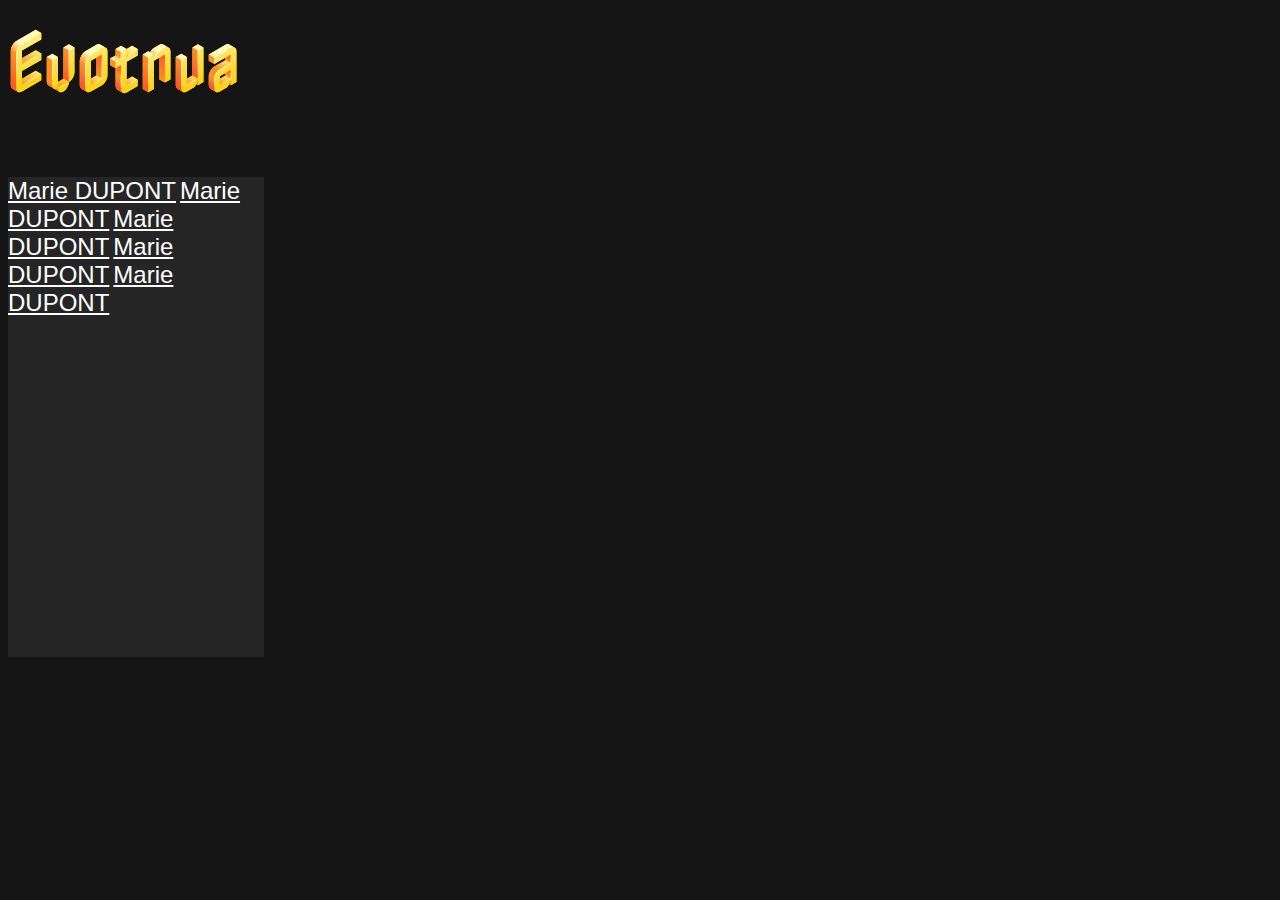
==== index.html @ bce99f07 "barreLatteralGauche v2" ====
<!DOCTYPE html>
<html lang="en">
<head>
    <meta charset="UTF-8">
    <link rel="stylesheet" href="css.css"/>
    <meta http-equiv="X-UA-Compatible" content="IE=edge">
    <meta name="viewport" content="width=device-width, initial-scale=1.0">
    <title>Evotnua</title>
    <link rel="icon" type="image/png" href="img/logoIconTopPage.png">
    <link rel="preconnect" href="https://fonts.googleapis.com"><link rel="preconnect" href="https://fonts.gstatic.com" crossorigin><link href="https://fonts.googleapis.com/css2?family=Fredoka+One&family=Nabla&display=swap" rel="stylesheet">
</head>
<body>
    <!-- Juste le titre en police de titre (Nabla) -->
    <p class="Evotnua">Evotnua</p>
    <div class="barreLatteralGauche">
        <a class="defaultFont" href="#" target="_blank">Marie DUPONT</a>
        <a class="defaultFont" href="#" target="_blank">Marie DUPONT</a>
        <a class="defaultFont" href="#" target="_blank">Marie DUPONT</a>
        <a class="defaultFont" href="#" target="_blank">Marie DUPONT</a>
        <a class="defaultFont" href="#" target="_blank">Marie DUPONT</a>
    </div>
    <div class="messagerie">
        <p class="defaultFont"></p>
    </div>
</body>
</html>
---- css.css ----
body {
    background-color: rgb(21, 21, 21);
}

.Evotnua {
    font-family: 'Nabla', cursive;
    font-weight: 600;
    font-size: 4em;
    margin-top: auto;
}

.barreLatteralGauche {
    background-color: rgb(37, 37, 37);
    width: 16em;
    height: 30em;
    padding-bottom: 0em;
}

.defaultFont {
    font-family: Verdana, Geneva, Tahoma, sans-serif;
    font-size: 1.5em;
    color: rgb(255, 255, 255);
}

.messagerie {
    /* rien pour l'instant */
}
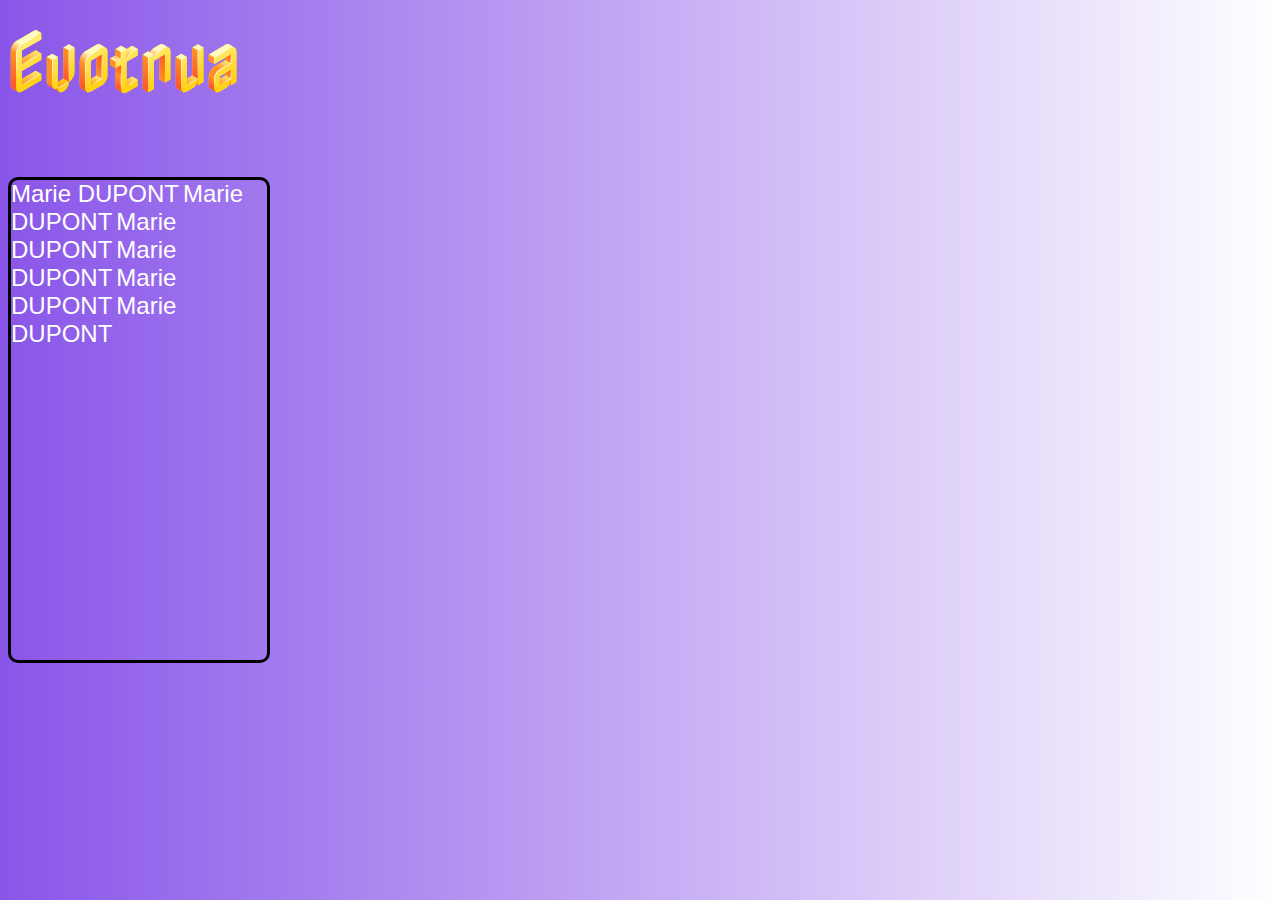
==== commit 082af819: "ajout du fond d'écran + bordure pour la barreLatteral + deleted backgroundImage.png" ====
--- a/index.html
+++ b/index.html
@@ -10,14 +10,15 @@
     <link rel="preconnect" href="https://fonts.googleapis.com"><link rel="preconnect" href="https://fonts.gstatic.com" crossorigin><link href="https://fonts.googleapis.com/css2?family=Fredoka+One&family=Nabla&display=swap" rel="stylesheet">
 </head>
 <body>
-    <!-- Juste le titre en police de titre (Nabla) -->
+    <!-- La class Evotnua est juste la titre en police de titre (Nabla) -->
     <p class="Evotnua">Evotnua</p>
     <div class="barreLatteralGauche">
-        <a class="defaultFont" href="#" target="_blank">Marie DUPONT</a>
-        <a class="defaultFont" href="#" target="_blank">Marie DUPONT</a>
-        <a class="defaultFont" href="#" target="_blank">Marie DUPONT</a>
-        <a class="defaultFont" href="#" target="_blank">Marie DUPONT</a>
-        <a class="defaultFont" href="#" target="_blank">Marie DUPONT</a>
+       <a class="defaultFont" class="userSelection" href="#" target="_blank">Marie DUPONT</a>
+       <a class="defaultFont" class="userSelection" href="#" target="_blank">Marie DUPONT</a>
+       <a class="defaultFont" class="userSelection" href="#" target="_blank">Marie DUPONT</a>
+       <a class="defaultFont" class="userSelection" href="#" target="_blank">Marie DUPONT</a>
+       <a class="defaultFont" class="userSelection" href="#" target="_blank">Marie DUPONT</a>
+       <a class="defaultFont" class="userSelection" href="#" target="_blank">Marie DUPONT</a>
     </div>
     <div class="messagerie">
         <p class="defaultFont"></p>
--- a/css.css
+++ b/css.css
@@ -1,5 +1,5 @@
 body {
-    background-color: rgb(21, 21, 21);
+    background: linear-gradient(90deg, #8955e9, #ffffff);
 }
 
 .Evotnua {
@@ -10,10 +10,20 @@
 }
 
 .barreLatteralGauche {
-    background-color: rgb(37, 37, 37);
     width: 16em;
     height: 30em;
     padding-bottom: 0em;
+    margin: 0;
+    border-top: 3px black solid;
+    border-right: 3px black solid;
+    border-bottom: 3px black solid;
+    border-left: 3px black solid;
+    border-radius: 10px;
+    padding-left: 0;
+}
+
+.userSelection {
+    /* rien */
 }
 
 .defaultFont {
@@ -22,6 +32,6 @@
     color: rgb(255, 255, 255);
 }
 
-.messagerie {
-    /* rien pour l'instant */
+a:link {
+    text-decoration: none;
 }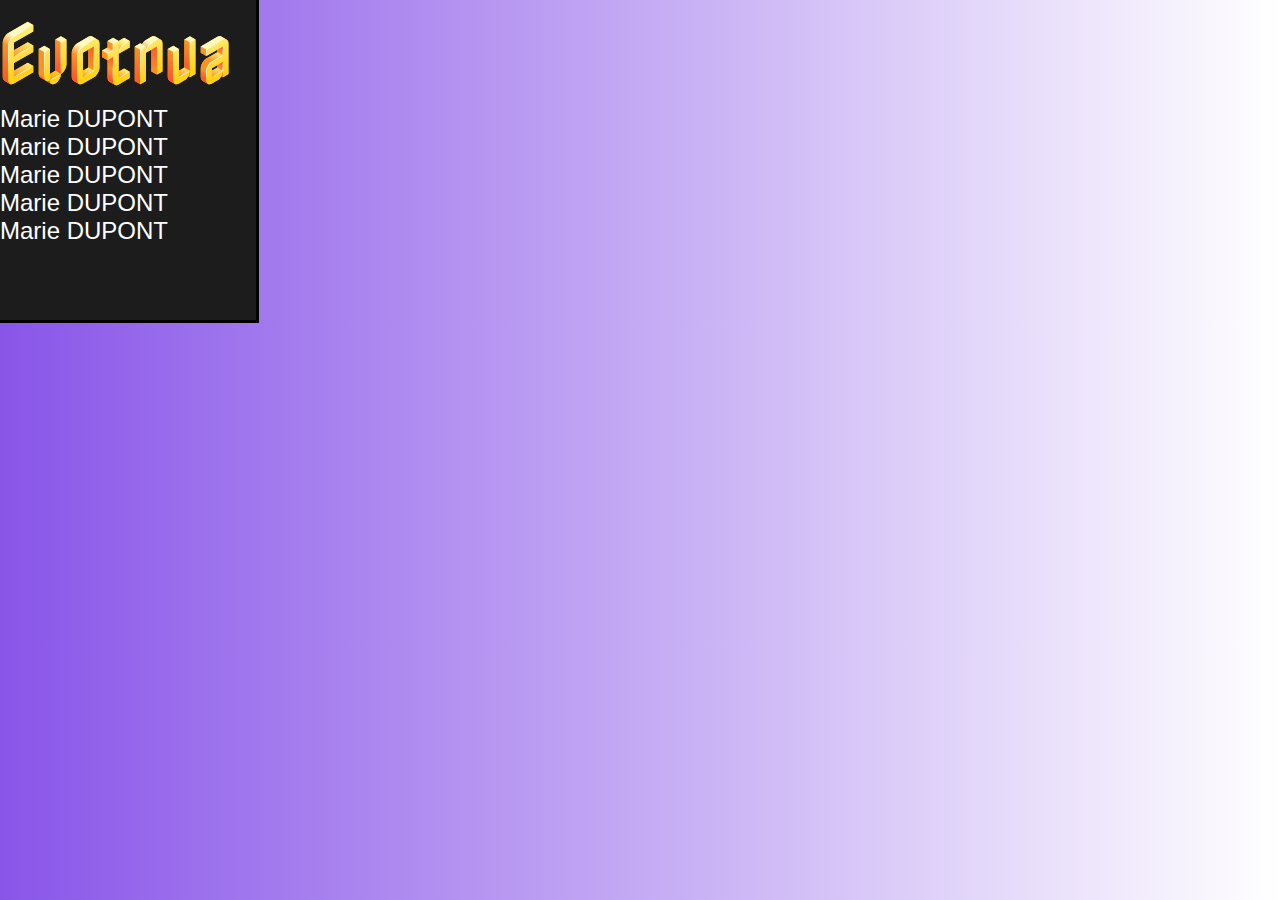
==== commit 97e3887d: "barreLatteralGauche réparé (v1) + logo replaced" ====
--- a/index.html
+++ b/index.html
@@ -11,14 +11,13 @@
 </head>
 <body>
     <!-- La class Evotnua est juste la titre en police de titre (Nabla) -->
-    <p class="Evotnua">Evotnua</p>
     <div class="barreLatteralGauche">
-       <a class="defaultFont" class="userSelection" href="#" target="_blank">Marie DUPONT</a>
-       <a class="defaultFont" class="userSelection" href="#" target="_blank">Marie DUPONT</a>
-       <a class="defaultFont" class="userSelection" href="#" target="_blank">Marie DUPONT</a>
-       <a class="defaultFont" class="userSelection" href="#" target="_blank">Marie DUPONT</a>
-       <a class="defaultFont" class="userSelection" href="#" target="_blank">Marie DUPONT</a>
-       <a class="defaultFont" class="userSelection" href="#" target="_blank">Marie DUPONT</a>
+       <p class="Evotnua">Evotnua</p>
+       <a class="defaultFont" class="userSelection1" href="#" target="_blank">Marie DUPONT <br></a>
+       <a class="defaultFont" class="userSelection2" href="#" target="_blank">Marie DUPONT <br></a>
+       <a class="defaultFont" class="userSelection3" href="#" target="_blank">Marie DUPONT <br></a>
+       <a class="defaultFont" class="userSelection4" href="#" target="_blank">Marie DUPONT <br></a>
+       <a class="defaultFont" class="userSelection5" href="#" target="_blank">Marie DUPONT <br></a>
     </div>
     <div class="messagerie">
         <p class="defaultFont"></p>
--- a/css.css
+++ b/css.css
@@ -1,3 +1,7 @@
+* {
+    margin: 0;
+}
+
 body {
     background: linear-gradient(90deg, #8955e9, #ffffff);
 }
@@ -11,25 +15,18 @@
 
 .barreLatteralGauche {
     width: 16em;
-    height: 30em;
-    padding-bottom: 0em;
-    margin: 0;
-    border-top: 3px black solid;
+    height: 20em;
     border-right: 3px black solid;
     border-bottom: 3px black solid;
-    border-left: 3px black solid;
-    border-radius: 10px;
-    padding-left: 0;
+    background-color: rgb(28, 28, 28);
+    position: relative;
 }
 
-.userSelection {
-    /* rien */
-}
-
-.defaultFont {
-    font-family: Verdana, Geneva, Tahoma, sans-serif;
+a {
     font-size: 1.5em;
     color: rgb(255, 255, 255);
+    font-family: Verdana, Geneva, Tahoma, sans-serif;
+    margin-bottom: 10px;
 }
 
 a:link {
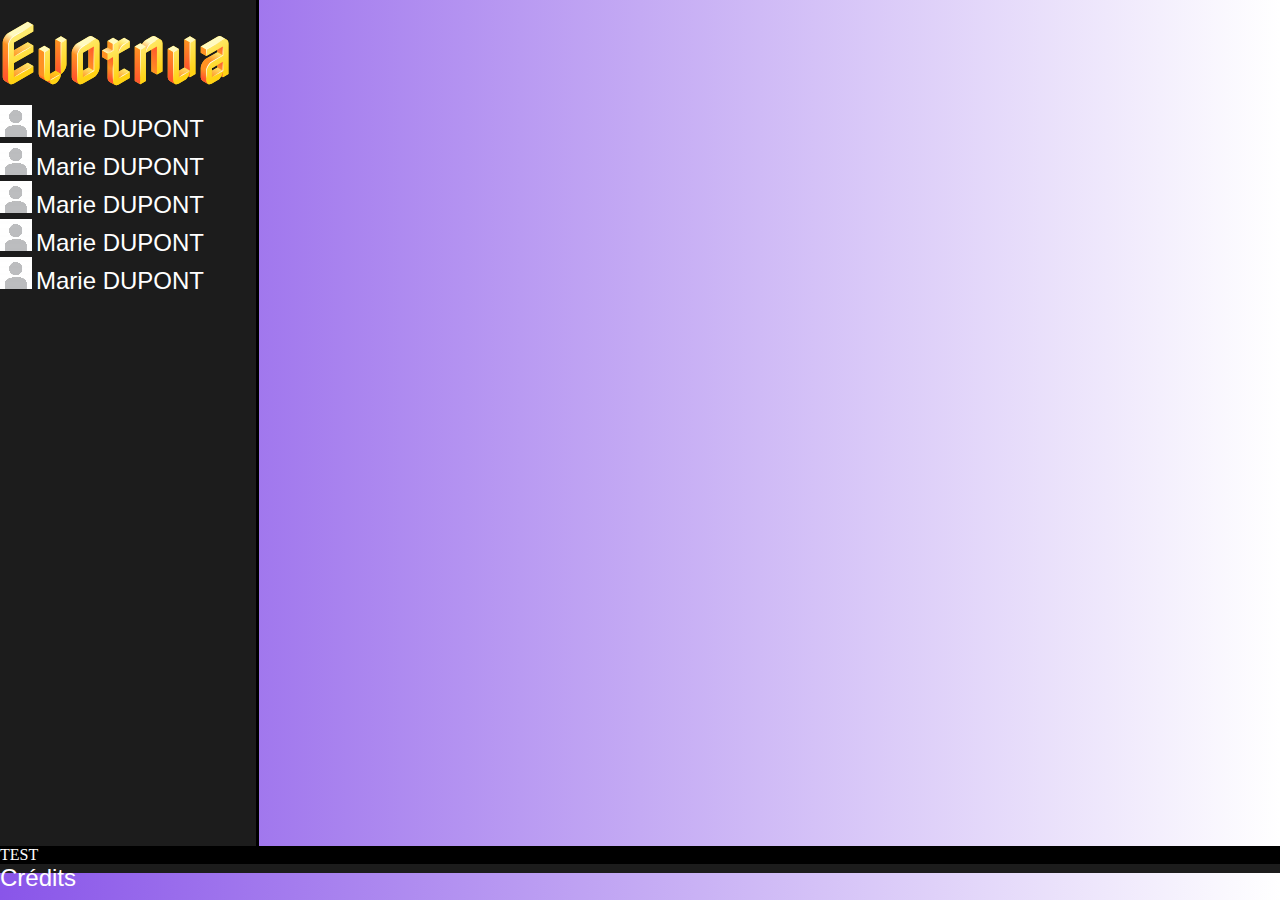
==== commit d8a0afa7: "réglage du bug barreLatteral + ajout des placeholder des userProfilePicture + ajout du début du foot" ====
--- a/index.html
+++ b/index.html
@@ -1,26 +1,40 @@
 <!DOCTYPE html>
 <html lang="en">
+
 <head>
     <meta charset="UTF-8">
-    <link rel="stylesheet" href="css.css"/>
+    <link rel="stylesheet" href="css.css" />
     <meta http-equiv="X-UA-Compatible" content="IE=edge">
     <meta name="viewport" content="width=device-width, initial-scale=1.0">
     <title>Evotnua</title>
     <link rel="icon" type="image/png" href="img/logoIconTopPage.png">
-    <link rel="preconnect" href="https://fonts.googleapis.com"><link rel="preconnect" href="https://fonts.gstatic.com" crossorigin><link href="https://fonts.googleapis.com/css2?family=Fredoka+One&family=Nabla&display=swap" rel="stylesheet">
+    <link rel="preconnect" href="https://fonts.googleapis.com">
+    <link rel="preconnect" href="https://fonts.gstatic.com" crossorigin>
+    <link href="https://fonts.googleapis.com/css2?family=Fredoka+One&family=Nabla&display=swap" rel="stylesheet">
 </head>
+
 <body>
     <!-- La class Evotnua est juste la titre en police de titre (Nabla) -->
     <div class="barreLatteralGauche">
-       <p class="Evotnua">Evotnua</p>
-       <a class="defaultFont" class="userSelection1" href="#" target="_blank">Marie DUPONT <br></a>
-       <a class="defaultFont" class="userSelection2" href="#" target="_blank">Marie DUPONT <br></a>
-       <a class="defaultFont" class="userSelection3" href="#" target="_blank">Marie DUPONT <br></a>
-       <a class="defaultFont" class="userSelection4" href="#" target="_blank">Marie DUPONT <br></a>
-       <a class="defaultFont" class="userSelection5" href="#" target="_blank">Marie DUPONT <br></a>
+        <p class="Evotnua">Evotnua</p>
+        <img src="img/userProfile_picturePlaceholder.png" alt="UserProfileImage">
+        <a href="#" target="_blank">Marie DUPONT<br></a>
+        <img src="img/userProfile_picturePlaceholder.png" alt="UserProfileImage">
+        <a href="#" target="_blank">Marie DUPONT<br></a>
+        <img src="img/userProfile_picturePlaceholder.png" alt="UserProfileImage">
+        <a href="#" target="_blank">Marie DUPONT<br></a>
+        <img src="img/userProfile_picturePlaceholder.png" alt="UserProfileImage">
+        <a href="#" target="_blank">Marie DUPONT<br></a>
+        <img src="img/userProfile_picturePlaceholder.png" alt="UserProfileImage">
+        <a href="#" target="_blank">Marie DUPONT<br></a>
     </div>
     <div class="messagerie">
-        <p class="defaultFont"></p>
+        <p>TEST</p>
     </div>
+    <footer>
+        <!-- crédits -->
+        <a href="credits.html">Crédits</a>
+    </footer>
 </body>
+
 </html>--- a/css.css
+++ b/css.css
@@ -15,20 +15,27 @@
 
 .barreLatteralGauche {
     width: 16em;
-    height: 20em;
+    height: 94vh;
     border-right: 3px black solid;
-    border-bottom: 3px black solid;
     background-color: rgb(28, 28, 28);
-    position: relative;
 }
 
 a {
     font-size: 1.5em;
     color: rgb(255, 255, 255);
     font-family: Verdana, Geneva, Tahoma, sans-serif;
-    margin-bottom: 10px;
 }
 
 a:link {
     text-decoration: none;
+}
+
+.messagerie {
+    background-color: black;
+    color: white;
+}
+
+footer {
+    background-color: rgb(28, 28, 28);
+    height: 1vh;
 }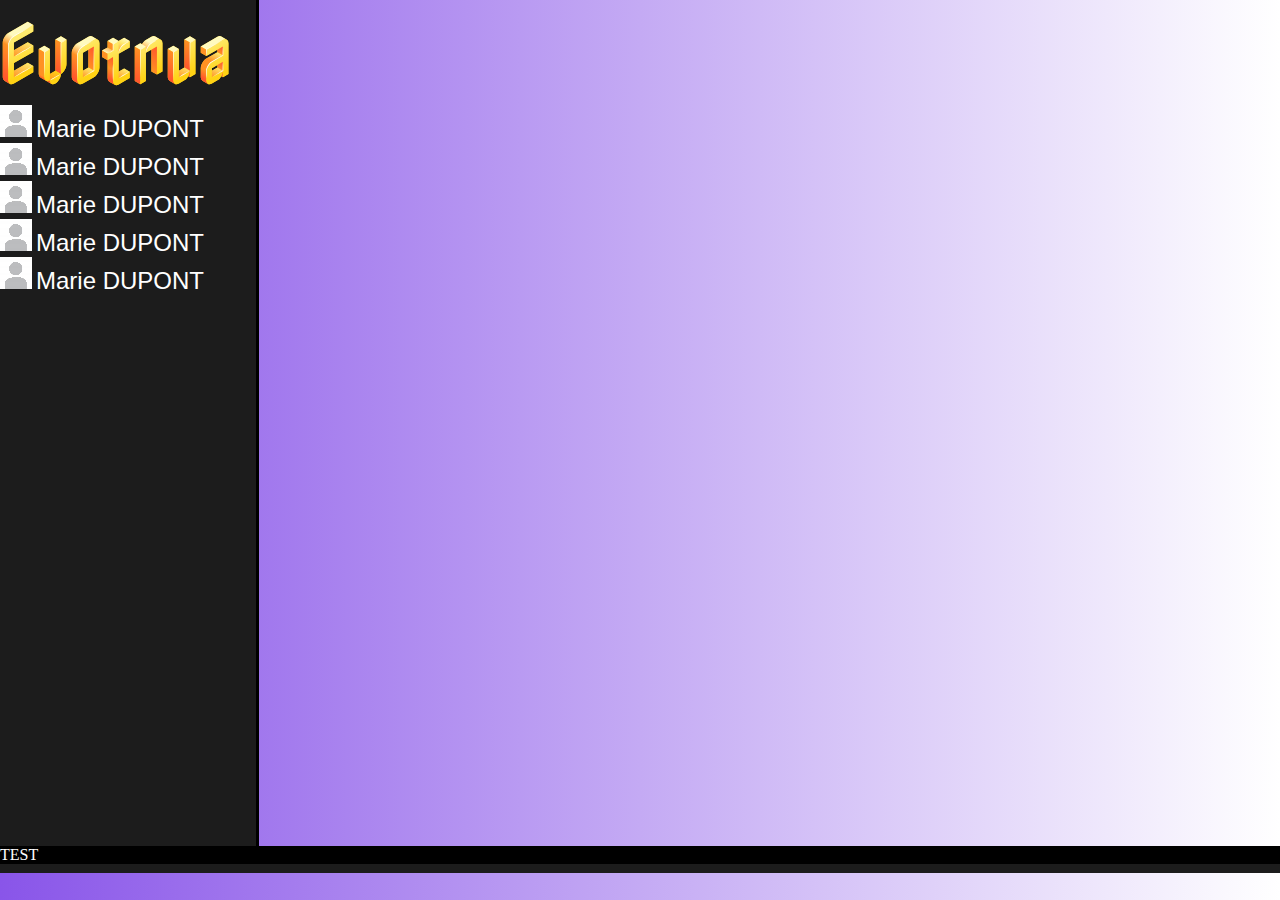
==== commit af6d6a9c: "some changes with comment" ====
--- a/index.html
+++ b/index.html
@@ -33,8 +33,7 @@
     </div>
     <footer>
         <!-- crédits -->
-        <a href="credits.html">Crédits</a>
+        <!-- <a href="credits.html">Crédits</a> -->
     </footer>
 </body>
-
 </html>